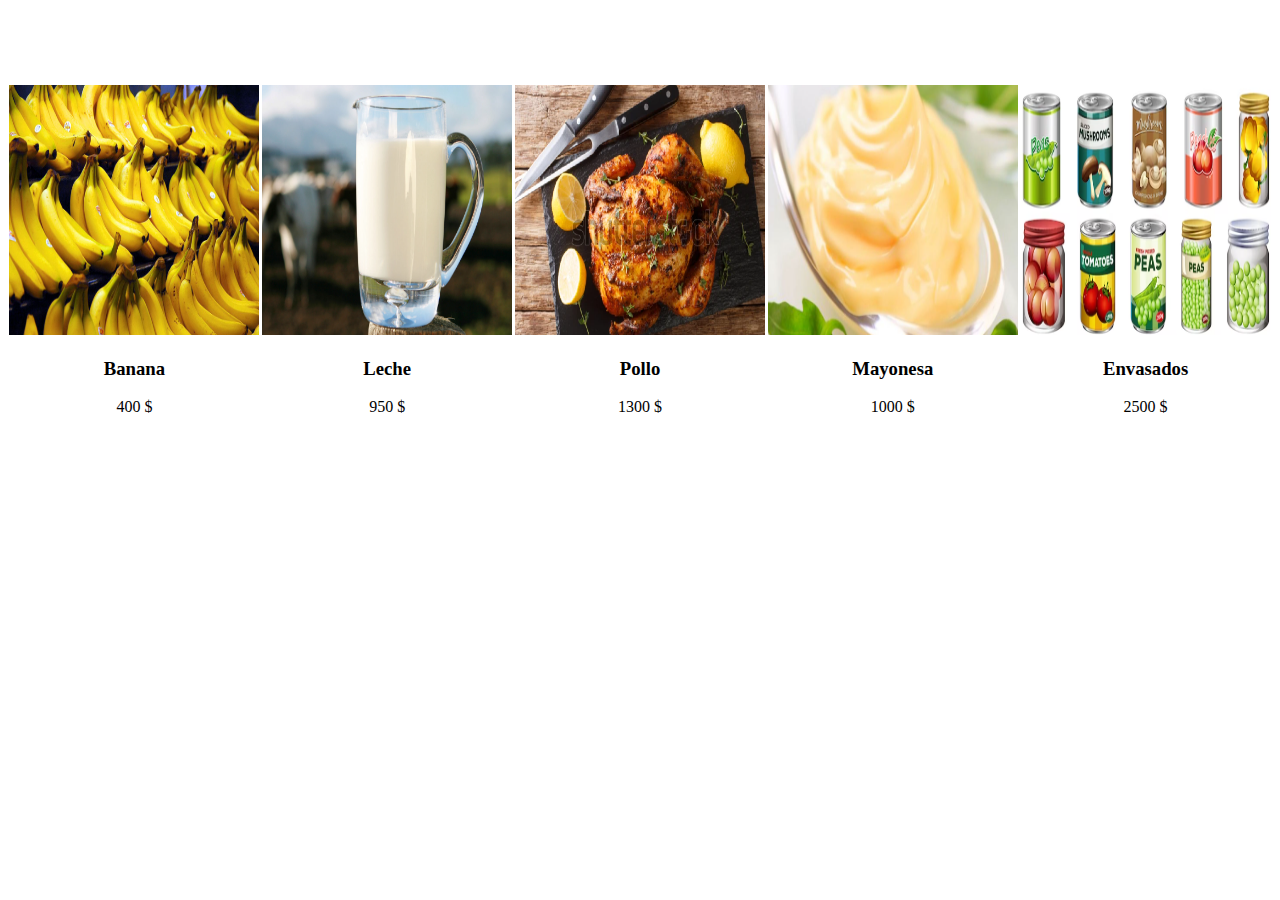
==== JavaScript leccion 01/ecommerce/client/media/index.html @ 838323d0 "JS primera clase" ====
<!DOCTYPE html>
<html lang="es">
<head>
    <meta charset="UTF-8">
    <meta http-equiv="X-UA-Compatible" content="IE=edge"> 
    <meta name="viewport" content="width=device-width, initial-scale=1.0">
    <link rel="stylesheet" href="stile.css">
    <title>Document</title>
</head>
<body>
    <!--shop content-->
    <div class="card-product-container">
        <div class="card-products" id="shopContent"></div>
    </div>

    <script src="products.js"></script>
    <script src="index.js"> </script>
</body>
</html>
---- JavaScript leccion 01/ecommerce/client/media/stile.css ----
/*product styles*/
.card-product-container {
    margin: 5vh auto;
}

.card-products {
    text-align: center;
    display: flex;
    flex-direction: row;
    justify-content: space-around;
    flex-wrap: wrap;
}

.card-products img {
    margin-top: 40px;
    width: 250px;
    height: 250px;
}

.card-products button {
    border: none;
    outline: 0;
    padding: 10px;
    color: rgb(255, 255, 255);
    background-color: 1bcb7f;
    text-align: center;
    cursor: pointer;
    width: 100%;
    font-size: 15px;
}

.card-products button:hover {
    opacity: 0,7;
}
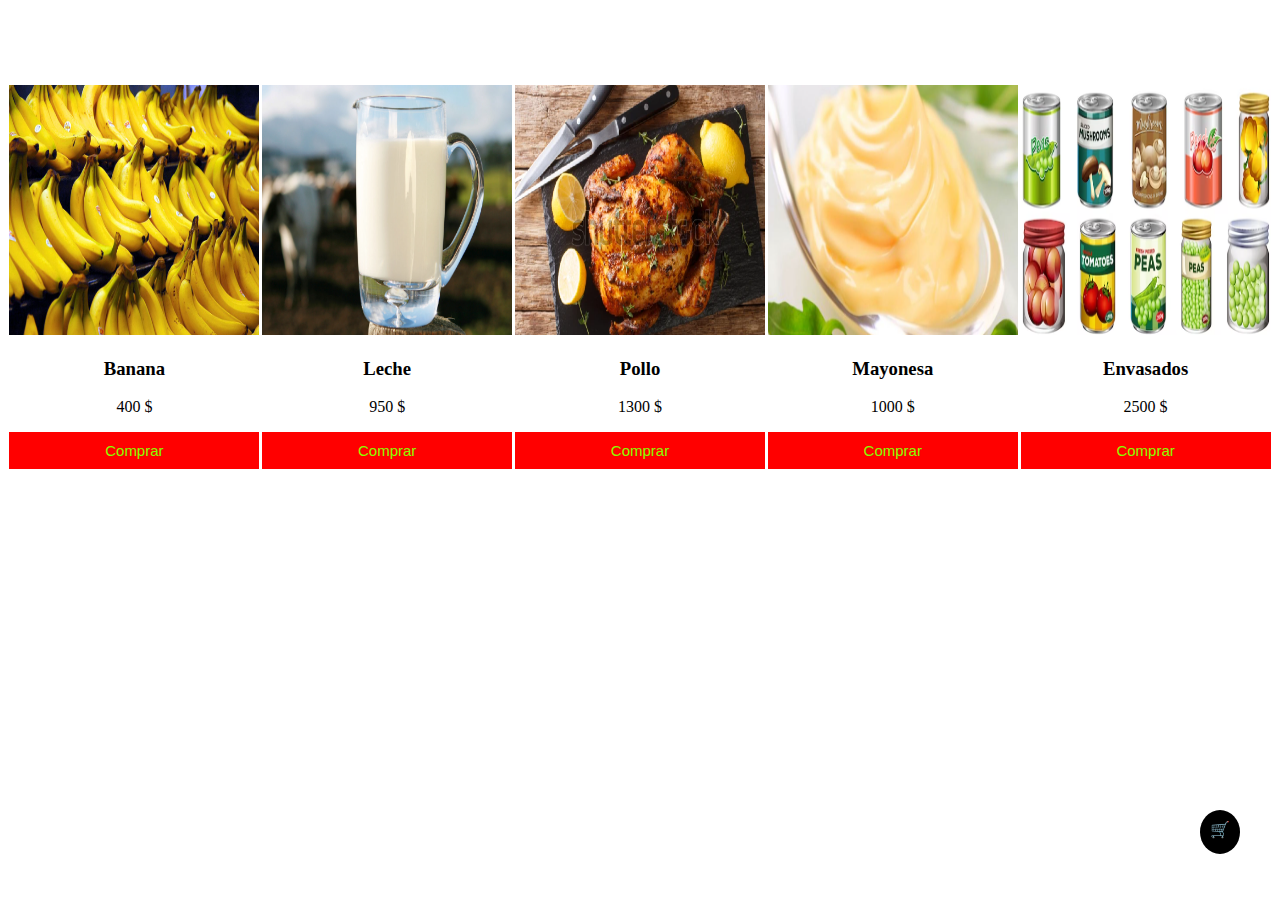
==== commit f64231fd: "clase js-02" ====
--- a/JavaScript leccion 01/ecommerce/client/media/index.html
+++ b/JavaScript leccion 01/ecommerce/client/media/index.html
@@ -12,8 +12,17 @@
     <div class="card-product-container">
         <div class="card-products" id="shopContent"></div>
     </div>
+    <!--cart btn-->
+    <div class="cart-btn" id="cart-btn">🛒</div>
+    
+    
+    <!--modal-->
+    <div class="modal-overlay" id="modal-overlay"></div>
+    <div class="modal-container" id="modal-container"></div>
+
 
     <script src="products.js"></script>
     <script src="index.js"> </script>
+    <script src="cart.js"> </script>
 </body>
 </html>--- a/JavaScript leccion 01/ecommerce/client/media/stile.css
+++ b/JavaScript leccion 01/ecommerce/client/media/stile.css
@@ -17,12 +17,29 @@
     height: 250px;
 }
 
+.cart-btn {
+    position: fixed;
+    top: 90vh;
+    right: 40px;
+    background-color: black;
+    padding: 10px;
+    border-radius: 50%;
+    height: 24px;
+    width: 24;
+    transition: transform 0.2s ease-in-out;
+}
+
+.cart-btn:hover {
+    cursor: pointer;
+    opacity:  0.9;
+}
+
 .card-products button {
     border: none;
     outline: 0;
     padding: 10px;
-    color: rgb(255, 255, 255);
-    background-color: 1bcb7f;
+    color: rgb(136, 255, 0);
+    background-color: red;
     text-align: center;
     cursor: pointer;
     width: 100%;
@@ -30,5 +47,50 @@
 }
 
 .card-products button:hover {
-    opacity: 0,7;
+    opacity: 0.7;
+}
+
+/*modal*/
+.modal-overlay {
+    display: none;
+    background-color: black;
+    position: fixed;
+    top: 0;
+    left: 0;
+    right: 0;
+    bottom: 0;
+    z-index: 1;
+    opacity: 0.2;
+}
+
+.modal-container {
+    display: none;
+    background-color: white;
+    box-shadow: 0px 3px 6px #00000029;
+    padding: 40px;
+    position: absolute;
+    top: 50%;
+    left: 50%;
+    transform: translate(-50%, -50%);
+    max-width: 500px;
+    width: 100%;
+    z-index: 1;
+    max-height: 80vh;
+    overflow-y: auto;
+}
+
+.modal-container::-webkit-scrollbar{
+    display: none;
+}
+
+.modal-close {
+    float: right;
+    cursor: pointer;
+}
+
+.modal-title {
+    font-size: 24px;
+    font-weight: bold;
+    margin-bottom: 20px;
+    text-align: center;
 }